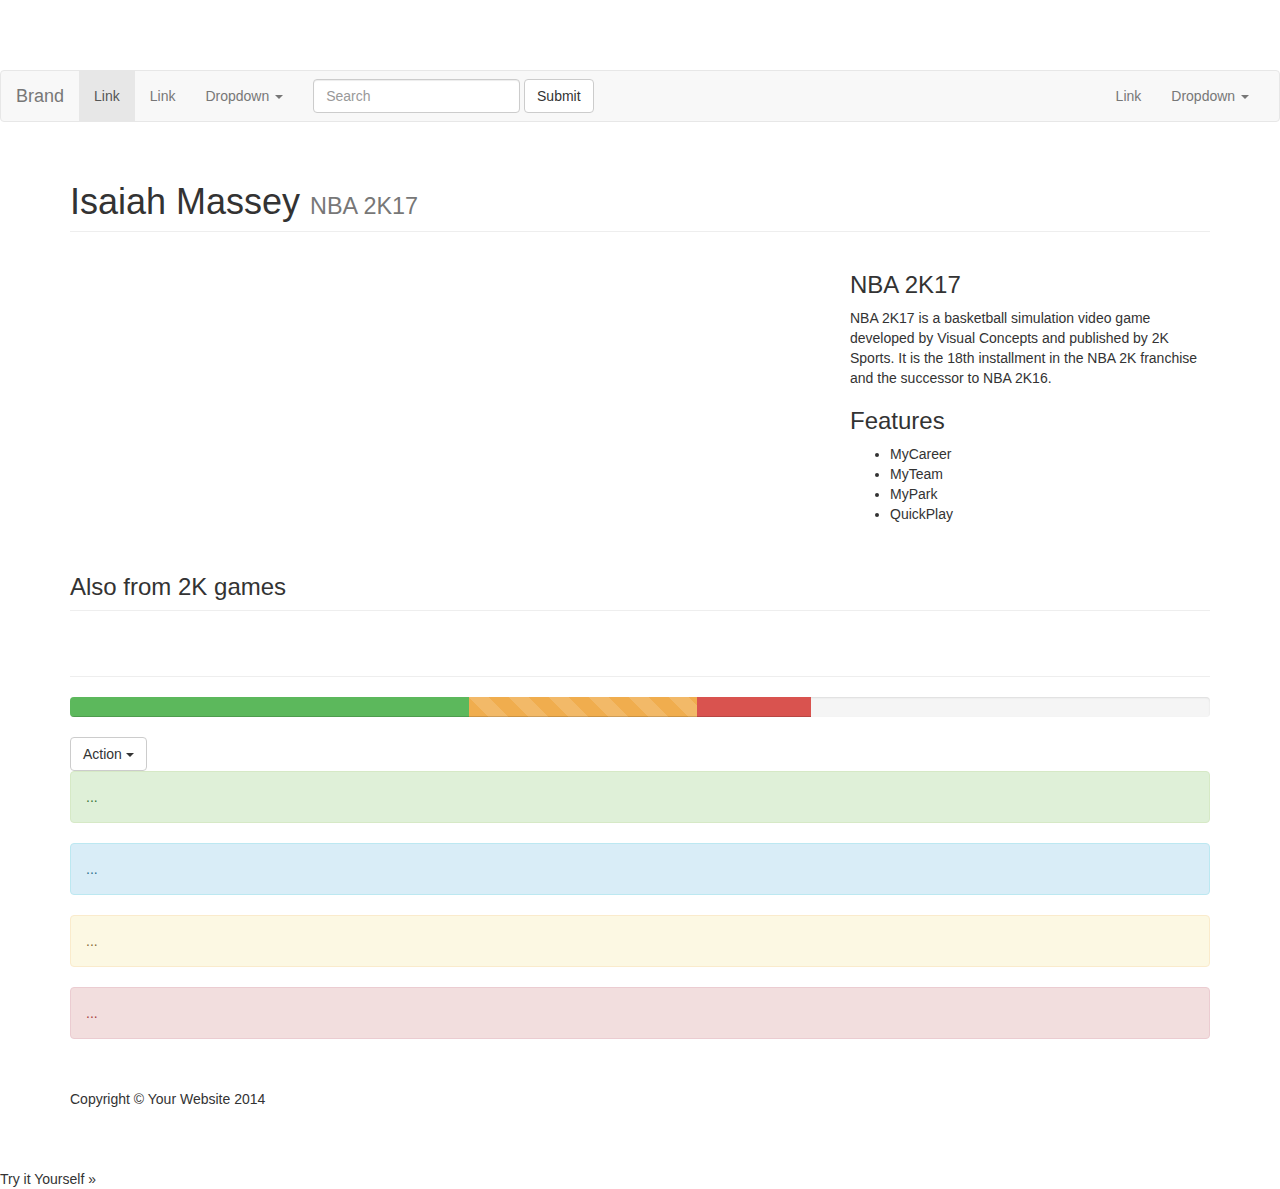
==== bootstrap/myBootstrap.html @ b363f594 "work" ====
<!DOCTYPE html>
<html lang="en">
<head>
  <title>Bootstrap Example</title>
  <meta charset="utf-8">
  <meta name="viewport" content="width=device-width, initial-scale=1">
  <link rel="stylesheet" href="https://maxcdn.bootstrapcdn.com/bootstrap/3.3.7/css/bootstrap.min.css">
  <script src="https://ajax.googleapis.com/ajax/libs/jquery/3.2.0/jquery.min.js"></script>
  <script src="https://maxcdn.bootstrapcdn.com/bootstrap/3.3.7/js/bootstrap.min.js"></script>
  <style>
    body {
    padding-top: 70px; /* Required padding for .navbar-fixed-top. Remove if using .navbar-static-top. Change if height of navigation changes. */
}

.portfolio-item {
    margin-bottom: 25px;
}

footer {
    margin: 50px 0;
}
      </style>
</head>
<body>
   <!-- Navigation -->
    <nav class="navbar navbar-default">
  <div class="container-fluid">
    <!-- Brand and toggle get grouped for better mobile display -->
    <div class="navbar-header">
      <button type="button" class="navbar-toggle collapsed" data-toggle="collapse" data-target="#bs-example-navbar-collapse-1" aria-expanded="false">
        <span class="sr-only">Toggle navigation</span>
        <span class="icon-bar"></span>
        <span class="icon-bar"></span>
        <span class="icon-bar"></span>
      </button>
      <a class="navbar-brand" href="#">Brand</a>
    </div>

    <!-- Collect the nav links, forms, and other content for toggling -->
    <div class="collapse navbar-collapse" id="bs-example-navbar-collapse-1">
      <ul class="nav navbar-nav">
        <li class="active"><a href="#">Link <span class="sr-only">(current)</span></a></li>
        <li><a href="#">Link</a></li>
        <li class="dropdown">
          <a href="#" class="dropdown-toggle" data-toggle="dropdown" role="button" aria-haspopup="true" aria-expanded="false">Dropdown <span class="caret"></span></a>
          <ul class="dropdown-menu">
            <li><a href="#">Action</a></li>
            <li><a href="#">Another action</a></li>
            <li><a href="#">Something else here</a></li>
            <li role="separator" class="divider"></li>
            <li><a href="#">Separated link</a></li>
            <li role="separator" class="divider"></li>
            <li><a href="#">One more separated link</a></li>
          </ul>
        </li>
      </ul>
      <form class="navbar-form navbar-left">
        <div class="form-group">
          <input type="text" class="form-control" placeholder="Search">
        </div>
        <button type="submit" class="btn btn-default">Submit</button>
      </form>
      <ul class="nav navbar-nav navbar-right">
        <li><a href="#">Link</a></li>
        <li class="dropdown">
          <a href="#" class="dropdown-toggle" data-toggle="dropdown" role="button" aria-haspopup="true" aria-expanded="false">Dropdown <span class="caret"></span></a>
          <ul class="dropdown-menu">
            <li><a href="#">Action</a></li>
            <li><a href="#">Another action</a></li>
            <li><a href="#">Something else here</a></li>
            <li role="separator" class="divider"></li>
            <li><a href="#">Separated link</a></li>
          </ul>
        </li>
      </ul>
    </div><!-- /.navbar-collapse -->
  </div><!-- /.container-fluid -->
</nav>

    <!-- Page Content -->
    <div class="container">

        <!-- Portfolio Item Heading -->
        <div class="row">
            <div class="col-lg-12">
                <h1 class="page-header">Isaiah Massey
                    <small>NBA 2K17</small>
                </h1>
            </div>
        </div>
        <!-- /.row -->

        <!-- Portfolio Item Row -->
        <div class="row">

            <div class="col-md-8">
                <img class="img-responsive" src="https://3dnews.ru/assets/external/illustrations/2016/04/13/931440/NBA2K17_screen.jpg" alt="">
            </div>

            <div class="col-md-4">
                <h3>NBA 2K17</h3>
                <p>NBA 2K17 is a basketball simulation video game developed by Visual Concepts and published by 2K Sports. It is the 18th installment in the NBA 2K franchise and the successor to NBA 2K16. </p>
                <h3>Features</h3>
                <ul>
                    <li>MyCareer</li>
                    <li>MyTeam</li>
                    <li>MyPark</li>
                    <li>QuickPlay</li>
                </ul>
            </div>

        </div>
        <!-- /.row -->

        <!-- Related Projects Row -->
        <div class="row">

            <div class="col-lg-12">
                <h3 class="page-header">Also from 2K games</h3>
            </div>

            <div class="col-sm-3 col-xs-6">
                <a href="#">
                    <img class="img-responsive portfolio-item" src="https://pbs.twimg.com/profile_images/783388139591270400/zsOyJO_c.jpg" alt="">
                </a>
            </div>

            <div class="col-sm-3 col-xs-6">
                <a href="#">
                    <img class="img-responsive portfolio-item" src="http://cdn.akamai.steamstatic.com/steam/apps/8980/header.jpg?t=1447366534" alt="">
                </a>
            </div>

            <div class="col-sm-3 col-xs-6">
                <a href="#">
                    <img class="img-responsive portfolio-item" src="https://downloads.2kgames.com/2kblog/bioshock_collection_hero.jpg" alt="">
                </a>
            </div>

            <div class="col-sm-3 col-xs-6">
                <a href="#">
                    <img class="img-responsive portfolio-item" src="https://upload.wikimedia.org/wikipedia/en/0/0d/Mafia_II_Boxart.jpg" alt="">
                </a>
            </div>

        </div>
        <!-- /.row -->

        <hr>
        <div class="progress">
  <div class="progress-bar progress-bar-success" style="width: 35%">
    <span class="sr-only">35% Complete (success)</span>
  </div>
  <div class="progress-bar progress-bar-warning progress-bar-striped" style="width: 20%">
    <span class="sr-only">20% Complete (warning)</span>
  </div>
  <div class="progress-bar progress-bar-danger" style="width: 10%">
    <span class="sr-only">10% Complete (danger)</span>
  </div>
</div>
<!-- Single button -->
<div class="btn-group">
  <button type="button" class="btn btn-default dropdown-toggle" data-toggle="dropdown" aria-haspopup="true" aria-expanded="false">
    Action <span class="caret"></span>
  </button>
  <ul class="dropdown-menu">
    <li><a href="#">Action</a></li>
    <li><a href="#">Another action</a></li>
    <li><a href="#">Something else here</a></li>
    <li role="separator" class="divider"></li>
    <li><a href="#">Separated link</a></li>
  </ul>
</div>
<div class="alert alert-success" role="alert">...</div>
<div class="alert alert-info" role="alert">...</div>
<div class="alert alert-warning" role="alert">...</div>
<div class="alert alert-danger" role="alert">...</div>
        <!-- Footer -->
        <footer>
            <div class="row">
                <div class="col-lg-12">
                    <p>Copyright &copy; Your Website 2014</p>
                </div>
            </div>
            <!-- /.row -->
        </footer>

    </div>
    <!-- /.container -->

</body>
</html>
Try it Yourself »
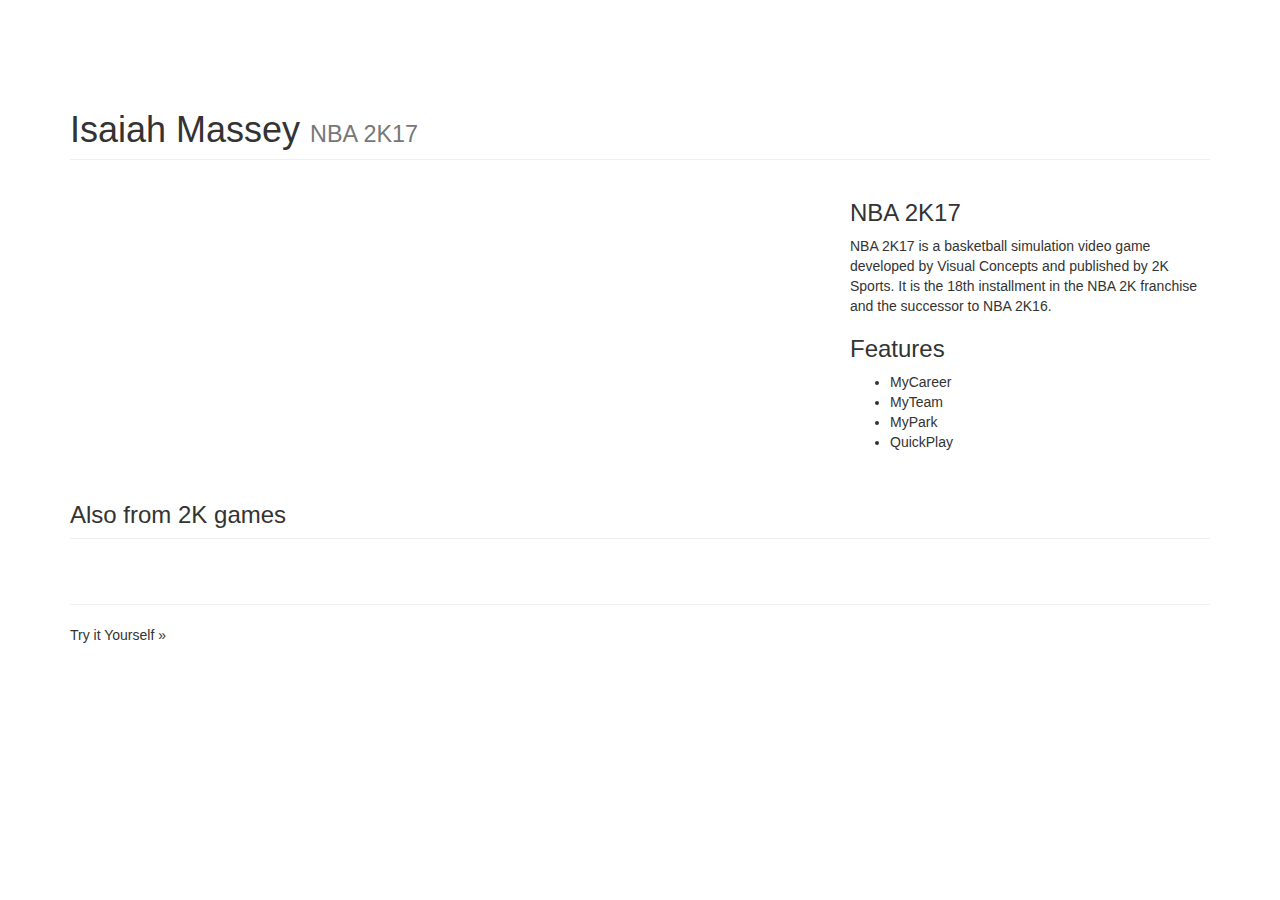
==== commit 98cf425d: "updates" ====
--- a/bootstrap/myBootstrap.html
+++ b/bootstrap/myBootstrap.html
@@ -22,60 +22,7 @@
       </style>
 </head>
 <body>
-   <!-- Navigation -->
-    <nav class="navbar navbar-default">
-  <div class="container-fluid">
-    <!-- Brand and toggle get grouped for better mobile display -->
-    <div class="navbar-header">
-      <button type="button" class="navbar-toggle collapsed" data-toggle="collapse" data-target="#bs-example-navbar-collapse-1" aria-expanded="false">
-        <span class="sr-only">Toggle navigation</span>
-        <span class="icon-bar"></span>
-        <span class="icon-bar"></span>
-        <span class="icon-bar"></span>
-      </button>
-      <a class="navbar-brand" href="#">Brand</a>
-    </div>
-
-    <!-- Collect the nav links, forms, and other content for toggling -->
-    <div class="collapse navbar-collapse" id="bs-example-navbar-collapse-1">
-      <ul class="nav navbar-nav">
-        <li class="active"><a href="#">Link <span class="sr-only">(current)</span></a></li>
-        <li><a href="#">Link</a></li>
-        <li class="dropdown">
-          <a href="#" class="dropdown-toggle" data-toggle="dropdown" role="button" aria-haspopup="true" aria-expanded="false">Dropdown <span class="caret"></span></a>
-          <ul class="dropdown-menu">
-            <li><a href="#">Action</a></li>
-            <li><a href="#">Another action</a></li>
-            <li><a href="#">Something else here</a></li>
-            <li role="separator" class="divider"></li>
-            <li><a href="#">Separated link</a></li>
-            <li role="separator" class="divider"></li>
-            <li><a href="#">One more separated link</a></li>
-          </ul>
-        </li>
-      </ul>
-      <form class="navbar-form navbar-left">
-        <div class="form-group">
-          <input type="text" class="form-control" placeholder="Search">
-        </div>
-        <button type="submit" class="btn btn-default">Submit</button>
-      </form>
-      <ul class="nav navbar-nav navbar-right">
-        <li><a href="#">Link</a></li>
-        <li class="dropdown">
-          <a href="#" class="dropdown-toggle" data-toggle="dropdown" role="button" aria-haspopup="true" aria-expanded="false">Dropdown <span class="caret"></span></a>
-          <ul class="dropdown-menu">
-            <li><a href="#">Action</a></li>
-            <li><a href="#">Another action</a></li>
-            <li><a href="#">Something else here</a></li>
-            <li role="separator" class="divider"></li>
-            <li><a href="#">Separated link</a></li>
-          </ul>
-        </li>
-      </ul>
-    </div><!-- /.navbar-collapse -->
-  </div><!-- /.container-fluid -->
-</nav>
+  
 
     <!-- Page Content -->
     <div class="container">
@@ -147,45 +94,7 @@
         <!-- /.row -->
 
         <hr>
-        <div class="progress">
-  <div class="progress-bar progress-bar-success" style="width: 35%">
-    <span class="sr-only">35% Complete (success)</span>
-  </div>
-  <div class="progress-bar progress-bar-warning progress-bar-striped" style="width: 20%">
-    <span class="sr-only">20% Complete (warning)</span>
-  </div>
-  <div class="progress-bar progress-bar-danger" style="width: 10%">
-    <span class="sr-only">10% Complete (danger)</span>
-  </div>
-</div>
-<!-- Single button -->
-<div class="btn-group">
-  <button type="button" class="btn btn-default dropdown-toggle" data-toggle="dropdown" aria-haspopup="true" aria-expanded="false">
-    Action <span class="caret"></span>
-  </button>
-  <ul class="dropdown-menu">
-    <li><a href="#">Action</a></li>
-    <li><a href="#">Another action</a></li>
-    <li><a href="#">Something else here</a></li>
-    <li role="separator" class="divider"></li>
-    <li><a href="#">Separated link</a></li>
-  </ul>
-</div>
-<div class="alert alert-success" role="alert">...</div>
-<div class="alert alert-info" role="alert">...</div>
-<div class="alert alert-warning" role="alert">...</div>
-<div class="alert alert-danger" role="alert">...</div>
-        <!-- Footer -->
-        <footer>
-            <div class="row">
-                <div class="col-lg-12">
-                    <p>Copyright &copy; Your Website 2014</p>
-                </div>
-            </div>
-            <!-- /.row -->
-        </footer>
-
-    </div>
+       
     <!-- /.container -->
 
 </body>
